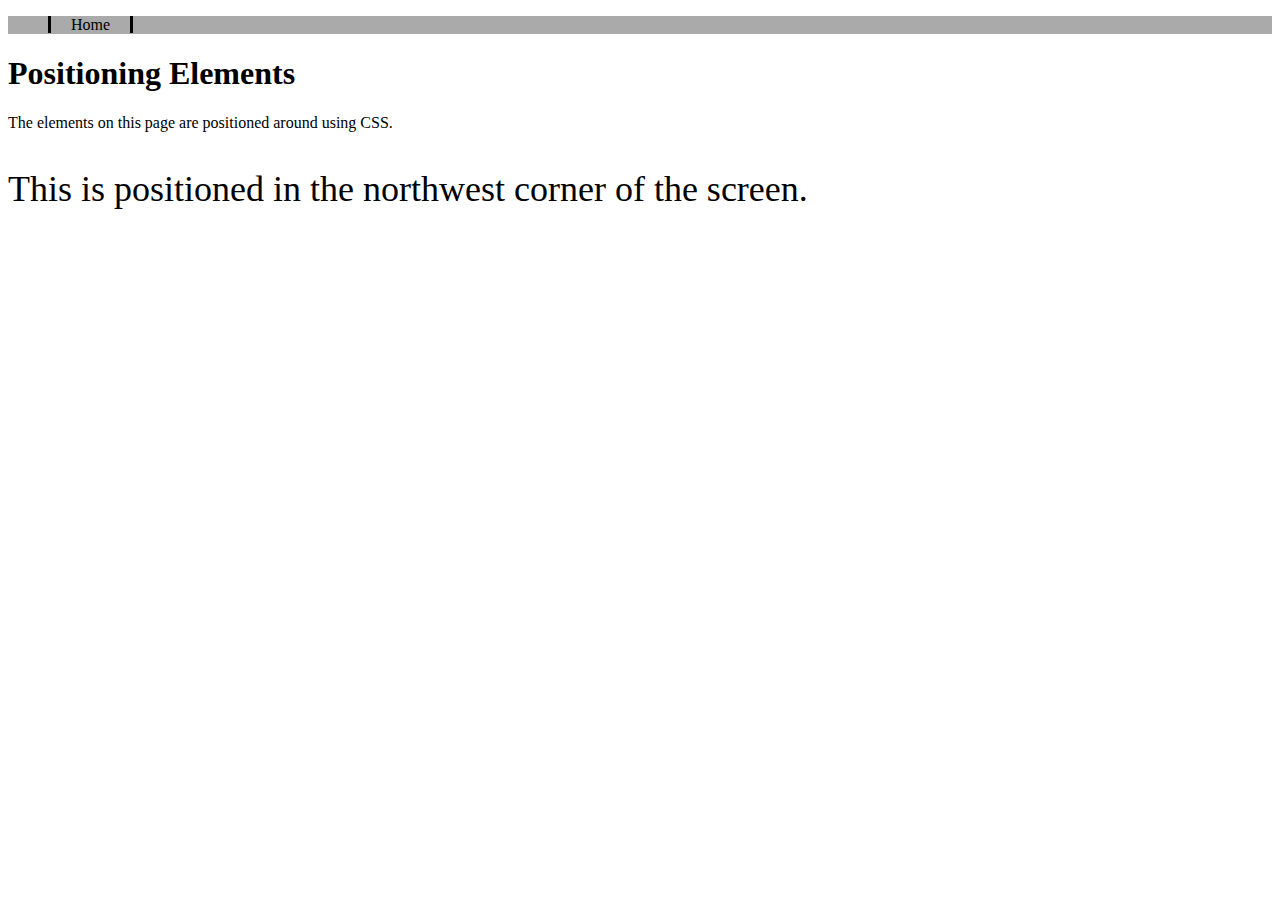
==== positioning.html @ 77cb726b "Added header styles" ====
<!DOCTYPE html>
<html>

<head>
    <link rel="stylesheet" type="text/css" href="styles.css" media="screen"/>
    <title>Positioning Elements</title>
</head>

<body id="position">
    <div class="navigation">
        <nav>
            <ul>
                <li><a href="./index.html">Home</a></li>
            </ul>
        </nav>
    </div>

    <div class="introduction">
        <header>
            <h1>Positioning Elements</h1>
            <p>The elements on this page are positioned around using CSS.</p>
        </header>
    </div>

    <div class="northwest">
        <p>This is positioned in the northwest corner of the screen.</p>
    </div>
</body>

</html>
---- styles.css ----
.navigation ul {
    list-style-type: none;
    background-color: #aaaaaa;
}

.navigation a {
   text-decoration: none;
   color: #000000;
   border-right-style: solid;
   border-left-style:solid;
   padding: 0 20px;
   margin: 0;
}

#position .northwest {
    font-family: 'coiny';
    font-size: 36px;
    position: relative;
}
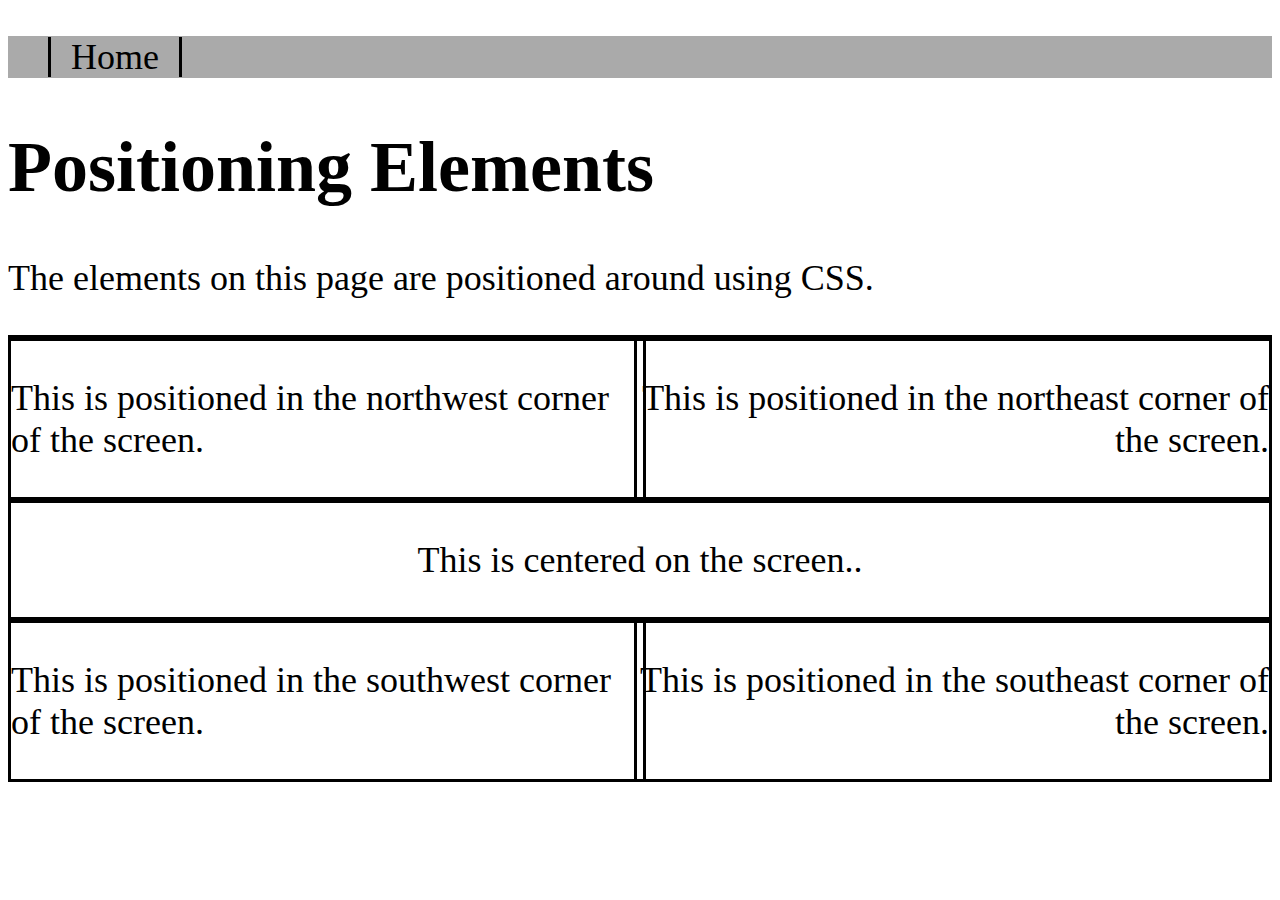
==== commit 1a8123be: "Updated formatting of positioning.html and styles.css" ====
--- a/positioning.html
+++ b/positioning.html
@@ -22,9 +22,29 @@
         </header>
     </div>
 
-    <div class="northwest">
-        <p>This is positioned in the northwest corner of the screen.</p>
+    <div class="main">
+        <div class="northwest">
+            <p>This is positioned in the northwest corner of the screen.</p>
+        </div>
+
+       <div class="northeast">
+            <p>This is positioned in the northeast corner of the screen.</p>
+       </div>
+
+        <div class="center">
+            <p>This is centered on the screen..</p>
+        </div>
+
+        <div class="southwest">
+            <p>This is positioned in the southwest corner of the screen.</p>
+        </div>
+
+        <div class="southeast">
+            <p>This is positioned in the southeast corner of the screen.</p>
+        </div>
     </div>
+
+    
 </body>
 
 </html>
--- a/styles.css
+++ b/styles.css
@@ -1,3 +1,7 @@
+.navigation {
+    position: relative;
+}
+
 .navigation ul {
     list-style-type: none;
     background-color: #aaaaaa;
@@ -12,8 +16,55 @@
    margin: 0;
 }
 
-#position .northwest {
+.introduction {
+    position: relative;
+    border-bottom-style: solid;
+}
+
+#position {
     font-family: 'coiny';
     font-size: 36px;
+}
+
+.main {
     position: relative;
+    border-bottom-style: solid;
 }
+
+#position .northwest {
+    position: relative;
+    top: 0;
+    left: 0;
+    width: 50%;
+    border: solid;
+}
+
+#position .northeast {
+    position: absolute;
+    top: 0;
+    right: 0;
+    width: 50%;
+    border: solid;
+    text-align: right;
+}
+
+#position .center {
+    position: relative;
+    border: solid;
+    text-align: center;
+}
+
+#position .southwest {
+    position: absolute;
+    left: 0;
+    width: 50%;
+    border: solid;
+}
+
+#position .southeast {
+    position: absolute;
+    right: 0;
+    width: 50%;
+    border: solid;
+    text-align: right;
+}
